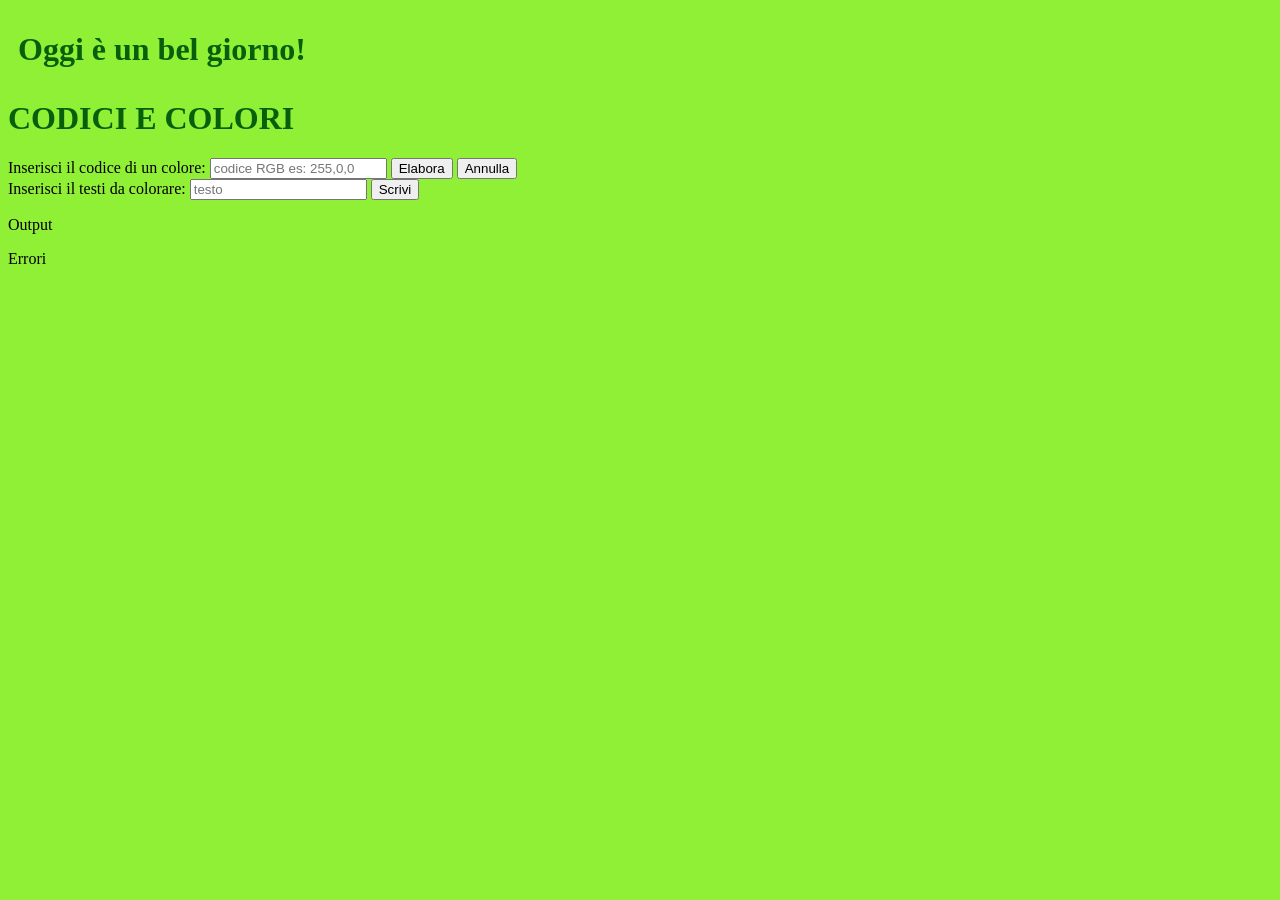
==== index.html @ 8ac38720 "HTML" ====
<!DOCTYPE html>
<html lang="en">
<head>
    <meta charset="UTF-8">
    <meta name="viewport" content="width=device-width, initial-scale=1.0">
    <link href="style.css" rel="stylesheet">
    <script src="script.js" defer></script>
    <title>Coding&Color -Bouafia Ilyass 4AINF</title>
</head>
<body>
    <div id="header">
        <h1 id="saluto">Oggi è un bel giorno!</h1>
    </div>
    <div id="title">
        <h1> CODICI E COLORI</h1>
        <label for="inputText">Inserisci il codice di un colore:</label>
        <input id="inNumber" placeholder="codice RGB es: 255,0,0" type="text">
        <button type="button" id="btnElabora" onclick="elabora()">Elabora</button>
        <button type="button" id="btnAnnulla" onclick="annulla()">Annulla</button>
    <br>
    </div>
        <label for="inputText">Inserisci il testi da colorare:</label>
        <input id="inNumber" placeholder="testo" type="text">
        <button type="button" id="btnScrivi" onclick="scrivi()">Scrivi</button>
    </div>
    <div id="output">
        <p id="outText">Output</p>
    </div>
    <div>
        <p id="error">Errori</p>
    </div>
    
</body>
</html>
---- style.css ----
body{
    background-color: #90f036;
}

#saluto{
    color: rgb(7, 94, 11);
    padding: 10px;
}
h1 {
    color:rgb(7, 94, 11)
}
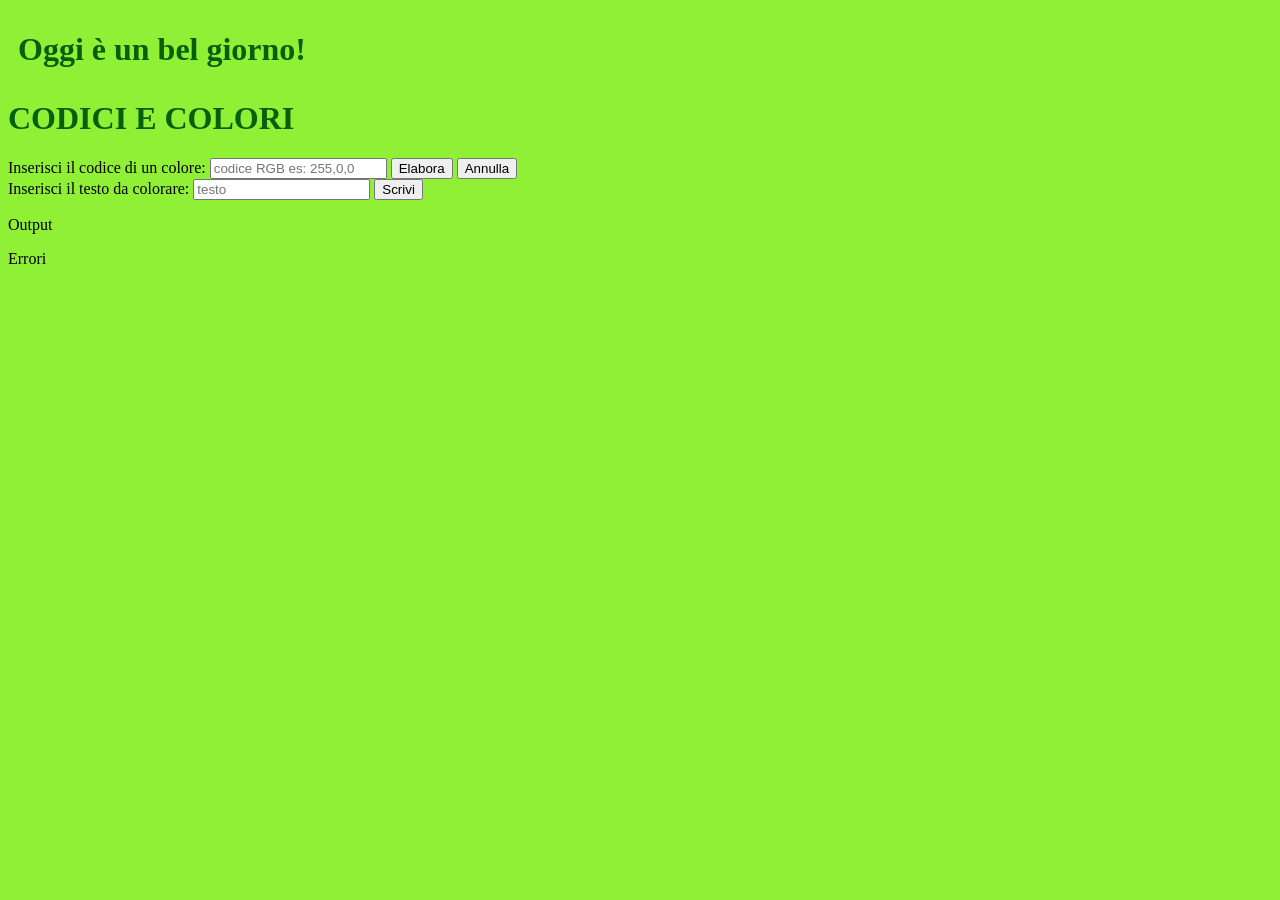
==== commit 39e6f073: "Update 2 - CodingColor" ====
--- a/index.html
+++ b/index.html
@@ -13,14 +13,14 @@
     </div>
     <div id="title">
         <h1> CODICI E COLORI</h1>
-        <label for="inputText">Inserisci il codice di un colore:</label>
+        <label for="inNumber">Inserisci il codice di un colore:</label>
         <input id="inNumber" placeholder="codice RGB es: 255,0,0" type="text">
         <button type="button" id="btnElabora" onclick="elabora()">Elabora</button>
         <button type="button" id="btnAnnulla" onclick="annulla()">Annulla</button>
     <br>
-    </div>
-        <label for="inputText">Inserisci il testi da colorare:</label>
-        <input id="inNumber" placeholder="testo" type="text">
+    <div>
+        <label for="inputText">Inserisci il testo da colorare:</label>
+        <input id="inputText" placeholder="testo" type="text">
         <button type="button" id="btnScrivi" onclick="scrivi()">Scrivi</button>
     </div>
     <div id="output">
